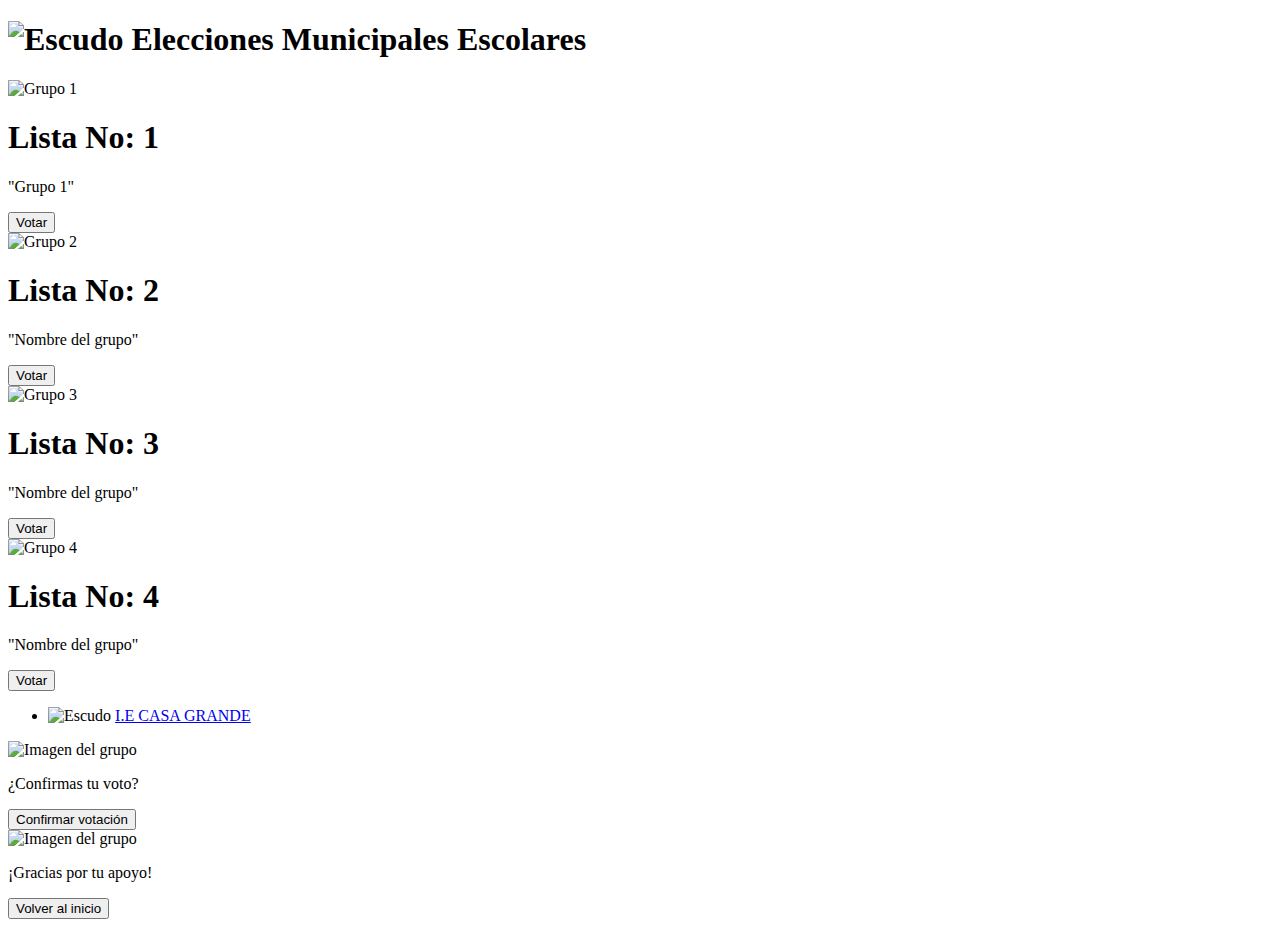
==== votacion.html @ 00693ad4 "Add files via upload" ====
<!DOCTYPE html> 
<html lang="es">
<head>
    <meta charset="utf-8">
    <meta name="viewport" content="width=device-width, initial-scale=1.0">
    <title>Votaciones</title>
    <link rel="stylesheet" href="CSS/style.css">
    <script type="module" src="Scripts/scripts_votaciones.js" defer></script>
</head>
<body>
    <header>
        <h1>
            <img src="Recursos/img/Escudo.png" alt="Escudo" class="escudo-img"> 
            Elecciones Municipales Escolares
        </h1>
    </header>
    <main>
        <div class="grupos-contenedor">
            <div class="grupo">
                <img src="Recursos/img/Logo de grupos/ejemplo.png" alt="Grupo 1" class="grupo-imagen">
                <h1>Lista No: 1</h1>
                <p>"Grupo 1"</p>
                <button data-grupo="Grupo 1">Votar</button>
            </div>
            <div class="grupo">
                <img src="Recursos/img/Logo de grupos/ejemplo.png" alt="Grupo 2" class="grupo-imagen">
                <h1>Lista No: 2</h1>
                <p>"Nombre del grupo"</p>
                <button data-grupo="Grupo 2">Votar</button>
            </div>
            <div class="grupo">
                <img src="Recursos/img/Logo de grupos/ejemplo.png" alt="Grupo 3" class="grupo-imagen">
                <h1>Lista No: 3</h1>
                <p>"Nombre del grupo"</p>
                <button data-grupo="Grupo 3">Votar</button>
            </div>
            <div class="grupo">
                <img src="Recursos/img/Logo de grupos/ejemplo.png" alt="Grupo 4" class="grupo-imagen">
                <h1>Lista No: 4</h1>
                <p>"Nombre del grupo"</p>
                <button data-grupo="Grupo 4">Votar</button>
            </div>
        </div>        
    </main>
    <footer>
        <nav>
            <ul>
                <li>
                    <img src="Recursos/img/Escudo.png" alt="Escudo" class="escudo-img2">
                    <a href="https://sites.google.com/iecasagrande.edu.pe/iecasagrande/docentes?authuser=0">
                        I.E CASA GRANDE
                    </a>
                </li>
            </ul>
        </nav>
    </footer>
    <div id="confirmar-voto-modal" class="modal">
        <div class="modal-content">
            <img id="imagen-modal" src="" alt="Imagen del grupo" style="width: 200px; height: 200px;">
            <p>¿Confirmas tu voto?</p>
            <button id="confirmar-voto-btn">Confirmar votación</button>
        </div>
    </div>
    <div id="agradecimiento-modal" class="modal">
        <div class="modal-content">
            <img id="imagen-agradecimiento" src="" alt="Imagen del grupo" style="width: 200px; height: 200px;">
            <p>¡Gracias por tu apoyo!</p>
            <button id="volver-inicio-btn">Volver al inicio</button>
        </div>
    </div>
</body>
</html>
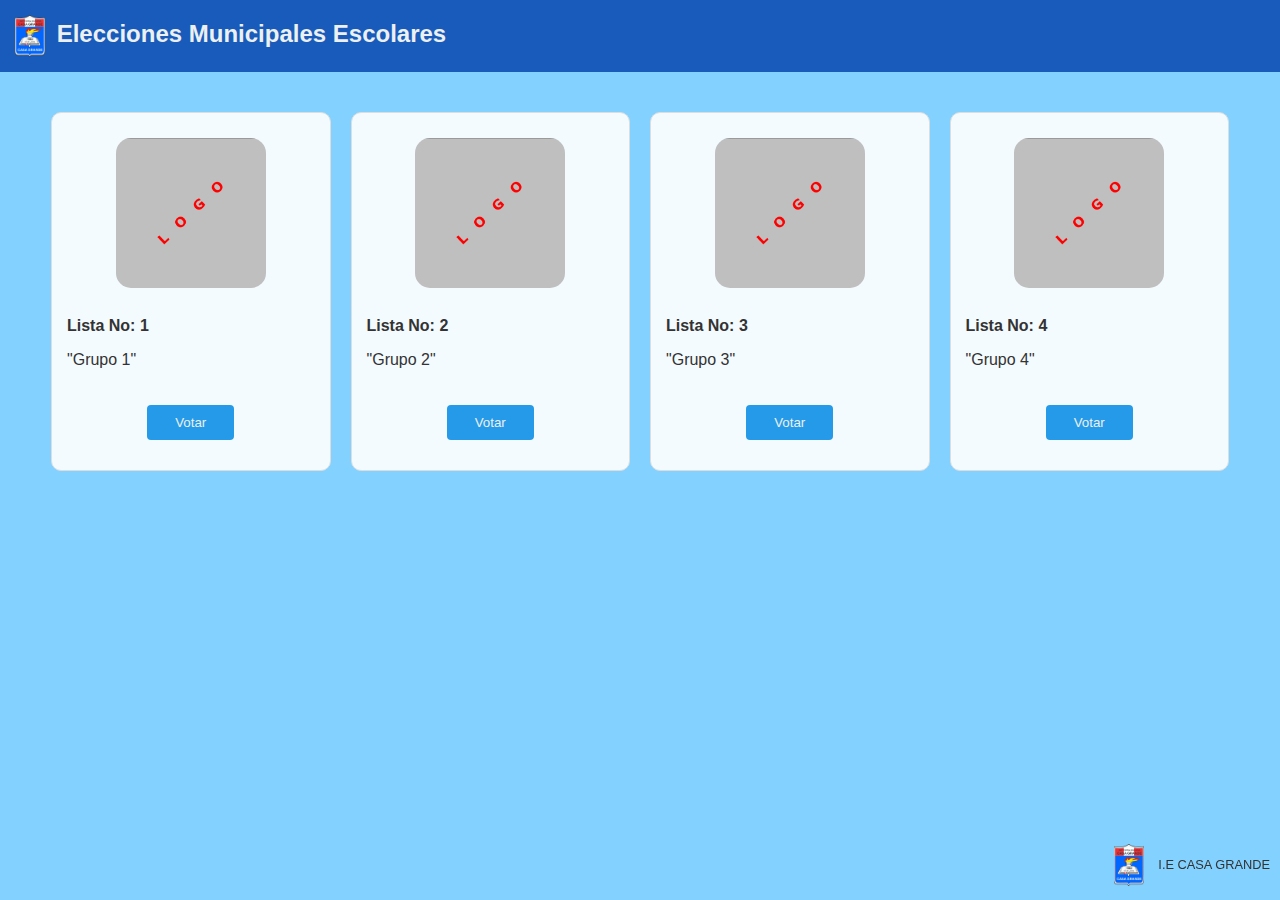
==== commit 5dde7488: "votacion.html" ====
--- a/votacion.html
+++ b/votacion.html
@@ -25,19 +25,19 @@
             <div class="grupo">
                 <img src="Recursos/img/Logo de grupos/ejemplo.png" alt="Grupo 2" class="grupo-imagen">
                 <h1>Lista No: 2</h1>
-                <p>"Nombre del grupo"</p>
+                <p>"Grupo 2"</p>
                 <button data-grupo="Grupo 2">Votar</button>
             </div>
             <div class="grupo">
                 <img src="Recursos/img/Logo de grupos/ejemplo.png" alt="Grupo 3" class="grupo-imagen">
                 <h1>Lista No: 3</h1>
-                <p>"Nombre del grupo"</p>
+                <p>"Grupo 3"</p>
                 <button data-grupo="Grupo 3">Votar</button>
             </div>
             <div class="grupo">
                 <img src="Recursos/img/Logo de grupos/ejemplo.png" alt="Grupo 4" class="grupo-imagen">
                 <h1>Lista No: 4</h1>
-                <p>"Nombre del grupo"</p>
+                <p>"Grupo 4"</p>
                 <button data-grupo="Grupo 4">Votar</button>
             </div>
         </div>        
--- a/CSS/style.css
+++ b/CSS/style.css
@@ -0,0 +1,394 @@
+body {
+    font-family: Arial, Helvetica, sans-serif;
+    background-color: rgb(131, 209, 255);
+    color: #333;
+    margin: 0;
+}
+
+.index-page {
+    font-family: Arial, Helvetica, sans-serif;
+    background-image: url('/Recursos/img/fondo.png');
+    background-repeat: no-repeat;
+    color: #333;
+    margin: 0;
+}
+
+header {
+    background-color: #185bba;
+    color: #ecf0f1;
+    padding: 10px;
+    text-align: left;
+}
+
+header h1 {
+    margin: 0;
+    font-size: 1.5em;
+}
+
+.escudo-img {
+    width: 30px;
+    padding: 5px;
+    vertical-align: middle;
+}
+
+.escudo-img2 {
+    width: 15px;
+    padding: 10px;
+    vertical-align: middle;
+}
+
+main {
+    padding: 20px;
+    font-size: 2em;
+    margin-top: 0;
+    text-align: center;
+}
+
+main h2 {
+    color: #185bba;
+    font-size: 2em;
+    margin-top: 0;
+}
+
+main p {
+    font-size: 1.2em;
+}
+
+footer {
+    background-color: transparent;
+    color: #ecf0f1;
+    text-align: center;
+    padding: 4px 0;
+    position: fixed;
+    width: 100%;
+    bottom: 0;
+}
+
+nav ul {
+    list-style: none;
+    padding: 0;
+    margin: 0;
+    text-align: right;
+}
+
+nav ul li {
+    display: inline-block;
+    margin: 0 15px;
+}
+
+nav ul li a {
+    color: #249ae8;
+    text-decoration: none;
+    font-size: 0.8em;
+}
+
+nav ul li a:hover {
+    color: #208ad1;
+}
+
+nav ul li c {
+    color: #249ae8;
+    text-decoration: none;
+    font-size: 0.8em;
+}
+
+nav ul li c:hover {
+    color: #208ad1;
+}
+
+form {
+    max-width: 400px;
+    margin: 0 auto;
+}
+
+label {
+    display: block;
+    color: #0893de;
+    font-size: 0.9em;
+    font-weight: bold;
+    margin-bottom: 5px;
+}
+
+input {
+    padding: 8px;
+    margin-bottom: 15px;
+    border: 1px solid #ecf0f1;
+    border-radius: 4px;
+    width: 70%;
+}
+
+input[type="submit"] {
+    background-color: #249ae8;
+    color: #ecf0f1;
+    border: none;
+    padding: 10px 15px;
+    cursor: pointer;
+}
+
+input[type="submit"]:hover {
+    background-color: #208ad1;
+}
+
+.card-container {
+    display: grid;
+    justify-content: end;
+    max-width: 95%;
+    margin: 0 auto 50px;
+}
+
+.card {
+    background-color: rgba(255, 255, 255, 0.9);
+    border: 1px solid #dddddd;
+    border-radius: 10px;
+    margin-bottom: 15px;
+    padding: 15px;
+}
+
+.card h1 {
+    padding: 15px;
+    color: #2467c5;
+    font-size: 1.5em;
+    margin: 0;
+}
+
+.grupos-contenedor {
+    display: grid;
+    grid-template-columns: repeat(4, 1fr);
+    gap: 20px;
+    justify-content: center;
+    max-width: 95%;
+    margin: 0 auto 50px;
+    margin-bottom: 20px;
+}
+
+.grupo {
+    background-color: rgba(255, 255, 255, 0.9);
+    border: 1px solid #dddddd;
+    border-radius: 10px;
+    margin-bottom: 15px;
+    padding: 15px;
+}
+
+.grupo h1 {
+    text-align: left;
+    font-size: 0.5em;
+}
+
+.grupo p {
+    text-align: left;
+    font-size: 0.5em;
+}
+
+.grupo button {
+    padding: 8px;
+    margin-bottom: 15px;
+    border: 1px solid #ecf0f1;
+    border-radius: 4px;
+    width: 35%;
+}
+
+.grupo button {
+    background-color: #249ae8;
+    color: #ecf0f1;
+    border: none;
+    padding: 10px 15px;
+    cursor: pointer;
+}
+
+.grupo button:hover {
+    background-color: #208ad1;
+}
+
+.grupo img {
+    width: 150px;
+    padding: 10px;
+    border-radius: 25px;
+}
+
+.modal {
+    display: none;
+    position: fixed;
+    top: 0;
+    left: 0;
+    width: 100%;
+    height: 100%;
+    background: rgba(0, 0, 0, 0.5);
+    justify-content: center;
+    align-items: center;
+}
+
+.modal-content {
+    background: white;
+    padding: 20px;
+    border-radius: 10px;
+    text-align: center;
+    box-shadow: 0 5px 15px rgba(0, 0, 0, 0.3);
+}
+
+button {
+    margin-top: 20px;
+    padding: 10px 20px;
+    border: none;
+    border-radius: 5px;
+    background-color: #249ae8;
+    color: white;
+    cursor: pointer;
+}
+
+button:hover {
+    background-color: #208ad1;
+}
+
+table {
+    width: 75%;
+    border-collapse: collapse;
+    margin: 20px auto;
+    background-color: transparent;
+}
+
+th, td {
+    padding: 15px;
+    text-align: center;
+    border: 1px solid #208ad1;
+    background-color: #ffffff;
+    color: #208ad1;
+}
+
+td img {
+    max-width: 100%;
+    max-height: 80px;
+    height: auto;
+    width: auto;
+    display: block;
+    margin: 0 auto;
+}
+
+#descargar-pdf-btn {
+    margin-top: 20px;
+    padding: 10px 20px;
+    background-color: #249ae8;
+    color: white;
+    border: none;
+    cursor: pointer;
+}
+
+#descargar-pdf-btn:hover {
+    background-color: #208ad1;
+}
+
+
+header {
+    text-align: left;
+    margin-bottom: 20px;
+}
+
+footer {
+    text-align: center;
+    margin-top: 20px;
+}
+
+footer nav ul {
+    list-style-type: none;
+    padding: 0;
+}
+
+footer nav ul li {
+    display: inline;
+    margin: 0 10px;
+}
+
+footer nav ul li a {
+    text-decoration: none;
+    color: #333;
+}
+
+footer nav ul li a:hover {
+    color: #ffffff;
+}
+
+footer nav ul li img.escudo-img2 {
+    width: 30px;
+    vertical-align: middle;
+}
+
+.popup {
+    display: none;
+    position: fixed;
+    left: 0;
+    top: 0;
+    width: 100%;
+    height: 100%;
+    background-color: rgba(0, 0, 0, 0.5);
+    z-index: 1000;
+    justify-content: center;
+    align-items: center;
+}
+
+.popup-content {
+    background-color: #ffffff;
+    padding: 20px;
+    border-radius: 10px;
+    text-align: center;
+    box-shadow: 0 5px 15px rgba(0, 0, 0, 0.3);
+    width: 300px;
+}
+
+.popup-content h2 {
+    color: #185bba;
+    font-size: 1.5em;
+    margin-bottom: 15px;
+}
+
+.popup-content label {
+    display: block;
+    color: #0893de;
+    font-size: 0.9em;
+    font-weight: bold;
+    margin-bottom: 5px;
+}
+
+.popup-content input {
+    padding: 8px;
+    margin-bottom: 15px;
+    border: 1px solid #ecf0f1;
+    border-radius: 4px;
+    width: 80%;
+    font-size: 1em;
+}
+
+.popup-content input[type="submit"] {
+    background-color: #249ae8;
+    color: #ecf0f1;
+    border: none;
+    padding: 10px 15px;
+    cursor: pointer;
+}
+
+.popup-content input[type="submit"]:hover {
+    background-color: #208ad1;
+}
+
+.close {
+    color: #aaa;
+    font-size: 28px;
+    font-weight: bold;
+    position: absolute;
+    top: 10px;
+    right: 10px;
+    cursor: pointer;
+}
+
+.close:hover,
+.close:focus {
+    color: #185bba;
+    text-decoration: none;
+    cursor: pointer;
+}
+
+.popup-content input[type="submit"] {
+    margin-top: 15px;
+    width: 100%;
+    font-size: 1.2em;
+    padding: 12px;
+}
+
